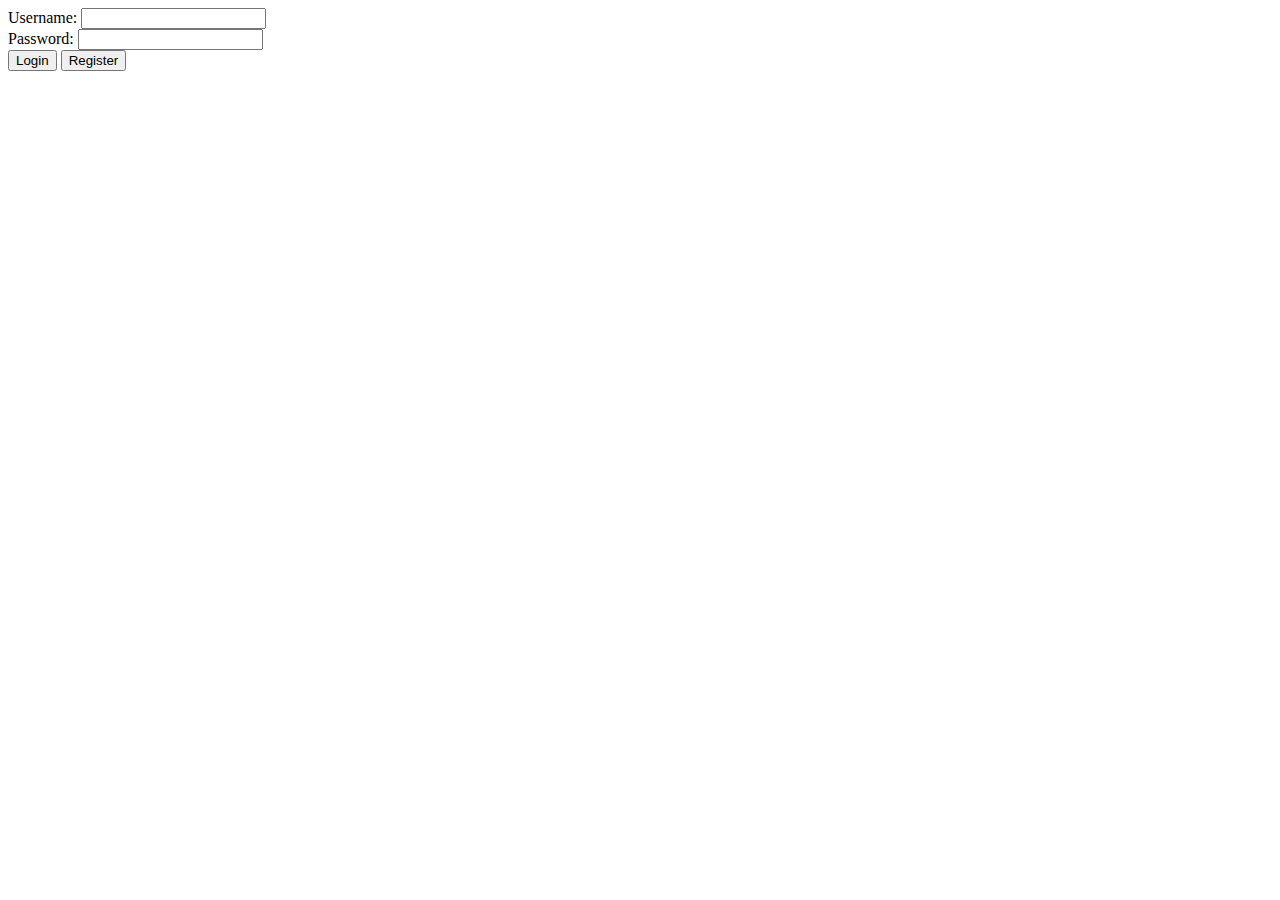
==== src/main/resources/templates/login.html @ 7a1b390b "Create login.html" ====
<!DOCTYPE html>
<html xmlns:th="http://thymeleaf.org">
<head>

<title>Sign-in</title>
<meta charset="UTF-8">
<meta http-equiv="X-UA-Compatible" content="IE=edge">
<meta name="viewport" content="width=device-width, initial-scale=1.0">





</head>
<body>

	<div class="container">
		<div class="form-container">
			<form th:action="@{/login}" method="post">
				<div>
					<label class="label" for="username">Username:</label> <input
						type="text" id="username" name="username">
				</div>

				<div>
					<label class="label" for="password">Password:</label> <input
						type="password" id="password" name="password">
				</div>
				<div class="buttons">
					<button type="submit">Login</button>
					<a th:href="@{/register}"><button type="button"
							class="btn-register">Register</button></a>

				</div>

			</form>
		</div>
	</div>
</body>
</html>
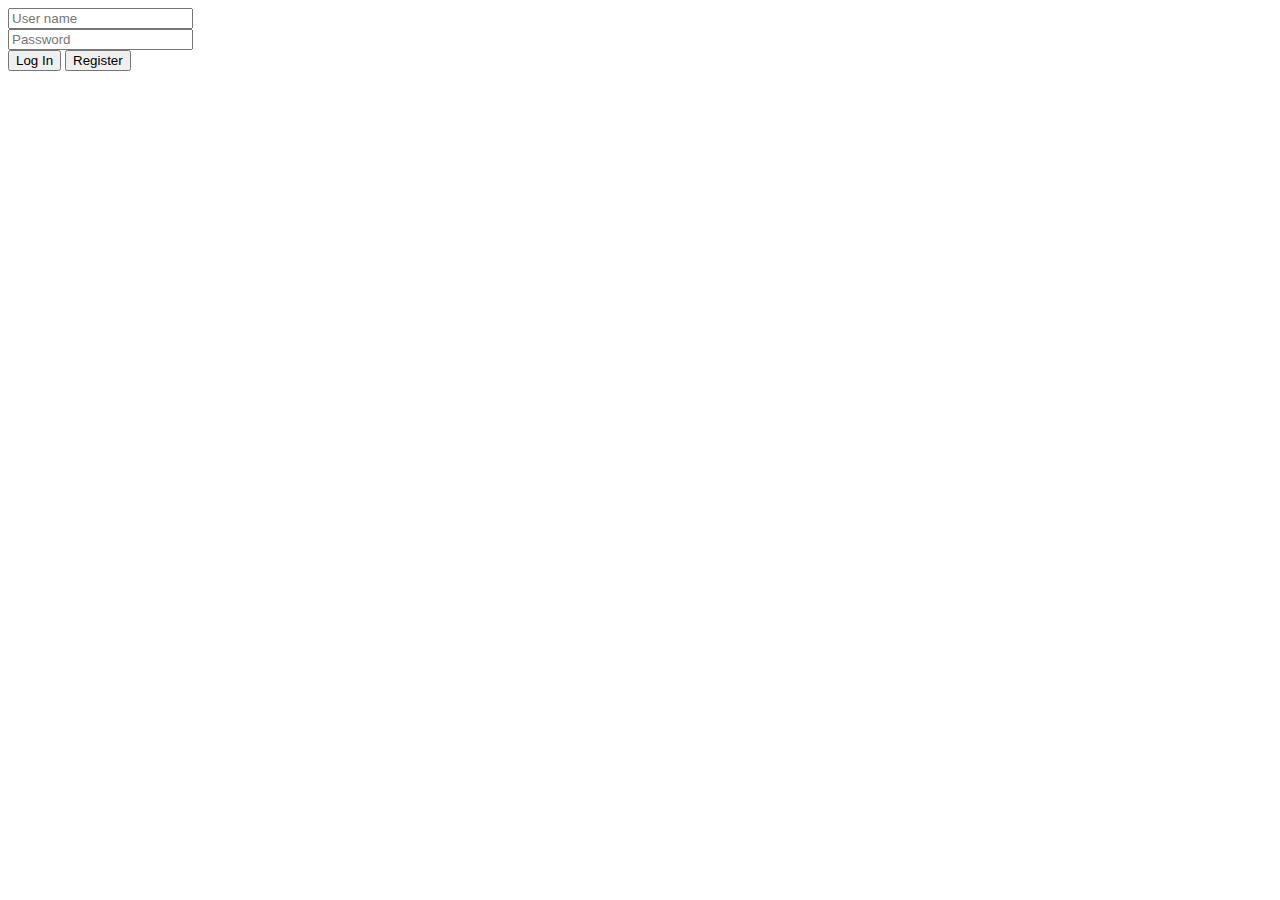
==== commit 06326a9f: "Update login.html" ====
--- a/src/main/resources/templates/login.html
+++ b/src/main/resources/templates/login.html
@@ -6,6 +6,7 @@
 <meta charset="UTF-8">
 <meta http-equiv="X-UA-Compatible" content="IE=edge">
 <meta name="viewport" content="width=device-width, initial-scale=1.0">
+<link rel="stylesheet" href="/css/login.css">
 
 
 
@@ -13,27 +14,37 @@
 
 </head>
 <body>
-
 	<div class="container">
-		<div class="form-container">
-			<form th:action="@{/login}" method="post">
-				<div>
-					<label class="label" for="username">Username:</label> <input
-						type="text" id="username" name="username">
-				</div>
-
-				<div>
-					<label class="label" for="password">Password:</label> <input
-						type="password" id="password" name="password">
-				</div>
-				<div class="buttons">
-					<button type="submit">Login</button>
-					<a th:href="@{/register}"><button type="button"
-							class="btn-register">Register</button></a>
-
-				</div>
-
-			</form>
+		<div class="screen">
+			<div class="screen__content" >
+				<form class="login" th:action="@{/login}" method="post">
+					<div class="login__field">
+						<i class="login__icon fas fa-user"></i> <input type="text"
+							class="login__input" id="username" name="username"
+							placeholder="User name">
+					</div>
+					<div class="login__field">
+						<i class="login__icon fas fa-lock"></i> <input type="password"
+							class="login__input" id="password" name="password"
+							placeholder="Password">
+					</div>
+					<div class="buttons">
+						<button class="button login__submit" type="submit">
+							<span class="button__text">Log In</span> <i
+								class="button__icon fas fa-chevron-right"></i>
+						</button>
+						<button type="button" class="button login__submit"
+							onclick="location.href='/register'">
+							<span class="button__text">Register</span> <i
+								class="button__icon fas fa-chevron-right"></i>
+						</button>
+					</div>
+				</form>
+			</div>
+			<div class="screen__background">
+				<span class="screen__background__shape screen__background__shape1"></span>
+				<span class="screen__background__shape screen__background__shape1"></span>
+			</div>
 		</div>
 	</div>
 </body>
